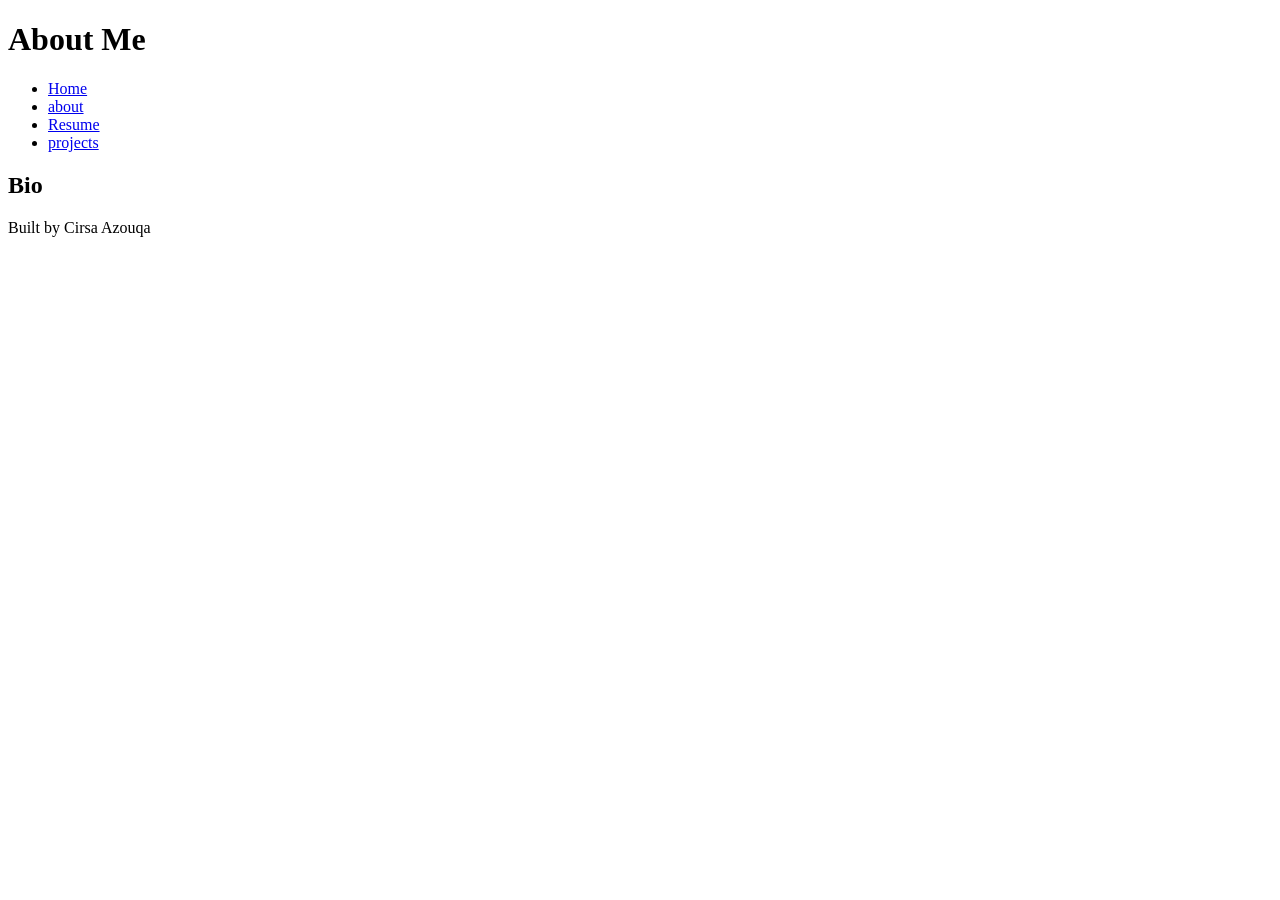
==== about.html @ 4338f21b "html basics all the content necessary for the code along" ====
<!DOCTYPE html>
<html lang="en">
<head>
    <meta charset="UTF-8">
    <meta name="viewport" content="width=device-width, initial-scale=1.0">
    <title>About me</title>
</head>
<body>
   <header>
        <h1>About Me</h1>
   </header> 
   <nav>
        <ul>
            <li><a href="index.html">Home</a></li>
            <li><a href="about.html">about</a></li>
            <li><a href="resume.html">Resume</a></li>
            <li><a href="projects.html">projects</a></li>
        </ul>
   </nav>
   <main>
    <section>
       <h2>Bio</h2>
    </section>
   </main>
   <footer>
        <p>Built by Cirsa Azouqa</p>
   </footer>
</body>
</body>
</html>
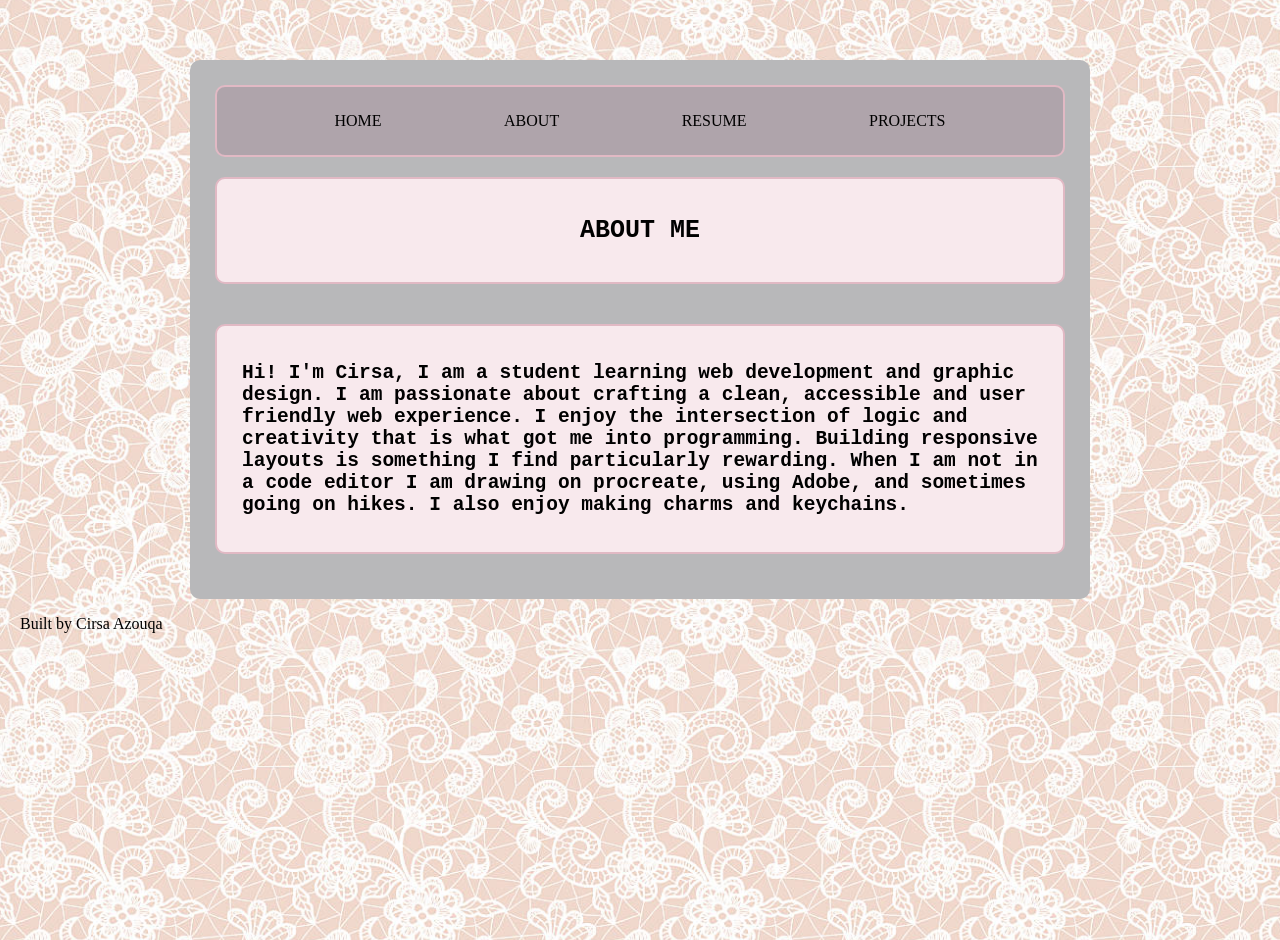
==== commit 563092bd: "about html I added my about html and who I am as a person." ====
--- a/about.html
+++ b/about.html
@@ -3,28 +3,34 @@
 <head>
     <meta charset="UTF-8">
     <meta name="viewport" content="width=device-width, initial-scale=1.0">
+    <link rel="stylesheet" href="style.css">
     <title>About me</title>
 </head>
 <body>
-   <header>
-        <h1>About Me</h1>
-   </header> 
+   <div class="about-container">
    <nav>
         <ul>
             <li><a href="index.html">Home</a></li>
-            <li><a href="about.html">about</a></li>
+            <li><a href="about.html">About</a></li>
             <li><a href="resume.html">Resume</a></li>
             <li><a href="projects.html">projects</a></li>
         </ul>
    </nav>
+   <div class="about">
+     <header>
+        <h1>About Me</h1>
+     </header> 
+   </div>
    <main>
+   <div class="introduction">
     <section>
-       <h2>Bio</h2>
+       <h2>Hi! I'm Cirsa, I am a student learning web development and graphic design. I am passionate about crafting a clean, accessible and user friendly web experience. I enjoy the intersection of logic and creativity that is what got me into programming. Building responsive layouts is something I find particularly rewarding. When I am not in a code editor I am drawing on procreate, using Adobe, and sometimes going on hikes. I also enjoy making charms and keychains.</h2>
     </section>
+   </div>
    </main>
+   </div>
    <footer>
         <p>Built by Cirsa Azouqa</p>
    </footer>
 </body>
-</body>
 </html>
--- a/style.css
+++ b/style.css
@@ -0,0 +1,181 @@
+/* CSS by Cirsa Azouqa */
+/* Color palette */
+/* GLOBAL (base) MOBILE FIRST */
+body {
+    margin: 0;
+    padding: 20px;
+    min-height: 100vh;
+    background-image: url("images/lace.jpg");
+    background-repeat: repeat;
+    background-size: 600px auto;
+    background-position: center;
+}
+header {
+    font-family: monospace;
+    font-size: 2.0em;
+}
+nav {
+    background-color: #afa4ab;
+    border: 2px solid #e1b9c4;
+    border-radius: 10px;
+    padding: 5px;
+    width: 100%;
+    margin: 0 auto;
+    box-sizing: border-box;
+}
+nav ul {
+    display: flex;
+    justify-content: space-evenly;
+    align-items: center;
+    list-style: none;
+    margin: 0;
+    padding: 0;
+    color: black;
+}
+nav li {
+    text-align: center;
+}
+nav a {
+    display: block;
+    text-decoration: none;
+    text-transform: uppercase;
+    color: black;
+    padding: 20px 10px;
+}
+nav a:hover {
+    background-color: #e1b9c4;
+    border-radius: 6px;
+}
+.main-container {
+    max-width: 800px;
+    margin: 40px auto 0;
+    padding: 50px;
+    background-color: #f8e9ed;
+    border: 2px solid #e1b9c4;
+    border-radius: 10px;
+}
+.header-content {
+    display: flex;
+    flex-direction: row-reverse;
+    justify-content: flex-end;
+    align-items: center;
+    gap: 20px;
+}
+.about {
+    max-width: 900px;
+    margin: 20px auto 0;
+}
+.about h1 {
+    font-size: 25px;
+    text-transform: uppercase;
+    text-align: center;
+}
+.introduction {
+    max-width: 900px;
+    margin: 40px auto 0;
+    padding: 50px;
+    background-color: #afa4ab;
+    border-radius: 10px;
+    font-family: monospace;
+}
+.resume-container,
+.project-container,
+.about-container,
+.home-container {
+    width: 100%;
+    max-width: 900px;
+    margin: 40px auto 0;
+    padding: 25px;
+    box-sizing: border-box;
+    background-color: #b8b8ba;
+    border-radius: 10px;
+}
+.resume-header, .project-header {
+    width: 850px;
+    margin: 10px auto 0;
+    margin-bottom: 20px;
+    padding: 10px 15px;
+    box-sizing: border-box;
+    text-align: center;
+    background-color: #f8e9ed;
+    border: 2px solid #e1b9c4;
+    border-radius: 10px;
+}
+.resume-header h1 {
+    font-size: 24px;
+    margin: 5px 0;
+    text-transform: uppercase;
+    letter-spacing: 2px;
+}
+.resume-header p {
+    margin: 5px 0;
+    font-size: 20px;
+}
+.resume-skills,
+.education,
+.experience,
+.code-pen-link,
+.find-me,
+.about,
+.introduction {
+    width: 100%;
+    box-sizing: border-box;
+    background-color: #f8e9ed;
+    border: 2px solid #e1b9c4;
+    border-radius: 10px;
+    padding: 20px 25px;
+    margin-bottom: 20px;
+}
+.resume-skills h2,
+.education h2,
+.experience h2 {
+    color: #765d6a;
+    border-bottom: 2px solid #e1b9c4;
+    padding-bottom: 10px;
+    text-transform: uppercase;
+}
+.resume-skills ul,
+.experience ul {
+    line-height: 1.8;
+}
+.education p,
+.experience p {
+    line-height: 1.6;
+}
+.project-header h1 {
+    font-size: 24px;
+    text-transform: uppercase;
+}
+.code-pen-link {
+    width: 60%;
+    margin: 50px auto;
+}
+.code-pen-link a {
+    display: inline-block;
+    background-color: #afa4ab;
+    color: white;
+    padding: 10px 16px;
+    border-radius: 6px;
+    text-decoration: none;
+    margin-top: 10px;
+}
+.code-pen-link a:hover {
+    background-color: #e1b9c4;
+}
+.find-me {
+    width: 60%;
+    text-align: center;
+    margin: 50px auto;
+    padding: 25px;
+}
+.find-me a {
+    display: inline-block;
+    background-color: #afa4ab;
+    color: white;
+    padding: 10px 16px;
+    border-radius: 6px;
+    text-decoration: none;
+    margin: 10px;
+}.find-me a:hover {
+    background-color: #e1b9c4;
+}
